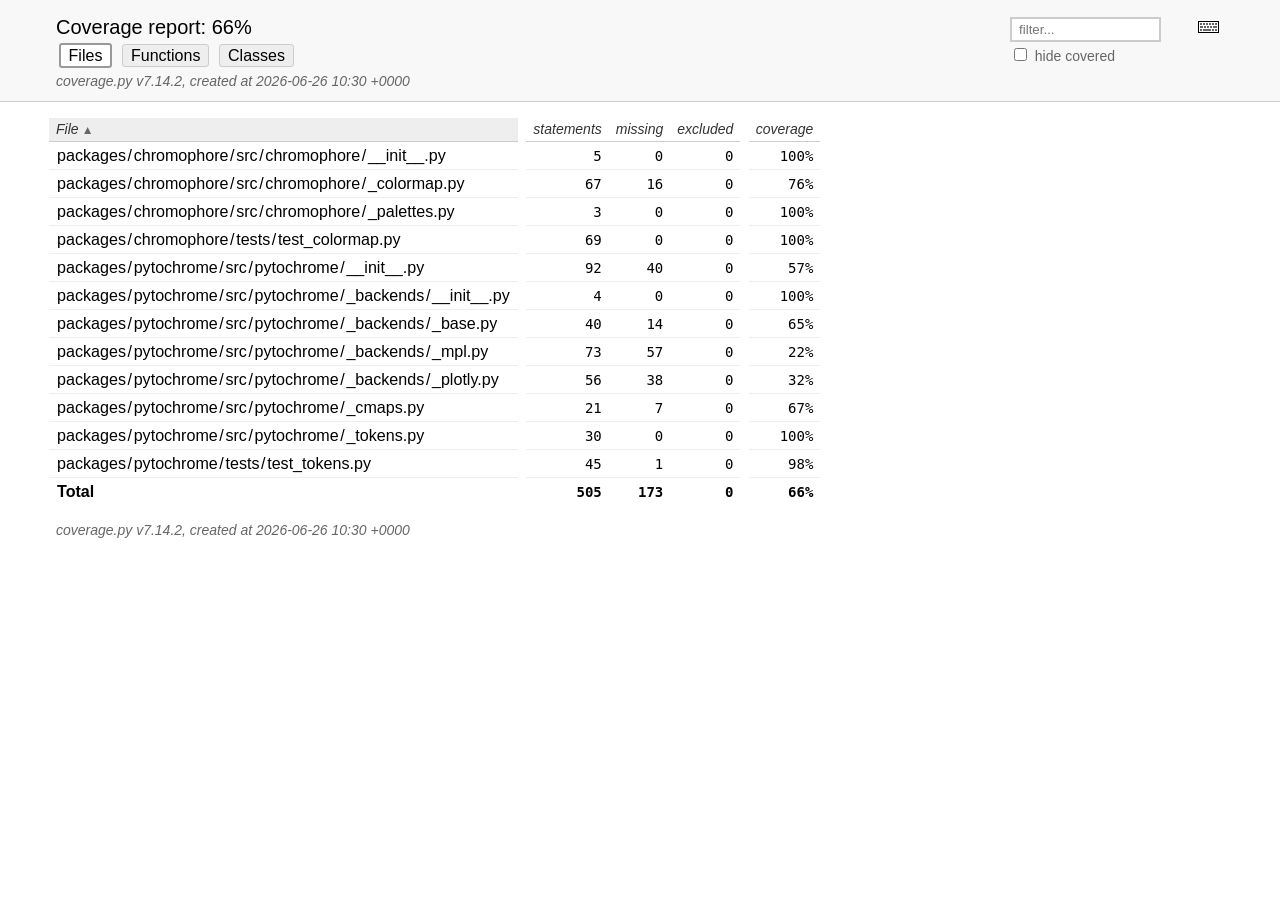
==== htmlcov/index.html @ 4336f127 "ci: Update coverage data" ====
<!DOCTYPE html>
<html lang="en">
<head>
    <meta http-equiv="Content-Type" content="text/html; charset=utf-8">
    <title>Coverage report</title>
    <link rel="icon" sizes="32x32" href="favicon_32_cb_c827f16f.png">
    <link rel="stylesheet" href="style_cb_4667309f.css" type="text/css">
    <script src="coverage_html_cb_dd2e7eb5.js" defer></script>
</head>
<body class="indexfile">
<header>
    <div class="content">
        <h1>Coverage report:
            <span class="pc_cov">66%</span>
        </h1>
        <aside id="help_panel_wrapper">
            <input id="help_panel_state" type="checkbox">
            <label for="help_panel_state">
                <img id="keyboard_icon" src="keybd_closed_cb_900cfef5.png" alt="Show/hide keyboard shortcuts">
            </label>
            <div id="help_panel">
                <p class="legend">Shortcuts on this page</p>
                <div class="keyhelp">
                    <p>
                        <kbd>f</kbd>
                        <kbd>s</kbd>
                        <kbd>m</kbd>
                        <kbd>x</kbd>
                        <kbd>c</kbd>
                        &nbsp; change column sorting
                    </p>
                    <p>
                        <kbd>[</kbd>
                        <kbd>]</kbd>
                        &nbsp; prev/next file
                    </p>
                    <p>
                        <kbd>?</kbd> &nbsp; show/hide this help
                    </p>
                </div>
            </div>
        </aside>
        <form id="filter_container">
            <input id="filter" type="text" value="" placeholder="filter...">
            <div>
                <input id="hide100" type="checkbox" >
                <label for="hide100">hide covered</label>
            </div>
        </form>
        <h2>
                <a class="button current">Files</a>
                <a class="button" href="function_index.html">Functions</a>
                <a class="button" href="class_index.html">Classes</a>
        </h2>
        <p class="text">
            <a class="nav" href="https://coverage.readthedocs.io/en/7.14.2">coverage.py v7.14.2</a>,
            created at 2026-06-26 10:30 +0000
        </p>
    </div>
</header>
<main id="index">
    <table class="index" data-sortable>
        <thead>
            <tr class="tablehead" title="Click to sort">
                <th id="file" class="name" aria-sort="none" data-shortcut="f">File<span class="arrows"></span></th>
                <th class="spacer">&nbsp;</th>
                <th id="statements" aria-sort="none" data-default-sort-order="descending" data-shortcut="s">statements<span class="arrows"></span></th>
                <th id="missing" aria-sort="none" data-default-sort-order="descending" data-shortcut="m">missing<span class="arrows"></span></th>
                <th id="excluded" aria-sort="none" data-default-sort-order="descending" data-shortcut="x">excluded<span class="arrows"></span></th>
                <th class="spacer">&nbsp;</th>
                <th id="coverage" aria-sort="none" data-shortcut="c">coverage<span class="arrows"></span></th>
            </tr>
        </thead>
        <tbody>
            <tr class="region">
                <td class="name"><a href="z_70406cbaff59e3fa___init___py.html">packages<span class="sep">/</span>chromophore<span class="sep">/</span>src<span class="sep">/</span>chromophore<span class="sep">/</span>__init__.py</a></td>
                <td class="spacer">&nbsp;</td>
                <td>5</td>
                <td>0</td>
                <td>0</td>
                <td class="spacer">&nbsp;</td>
                <td data-ratio="5 5">100%</td>
            </tr>
            <tr class="region">
                <td class="name"><a href="z_70406cbaff59e3fa__colormap_py.html">packages<span class="sep">/</span>chromophore<span class="sep">/</span>src<span class="sep">/</span>chromophore<span class="sep">/</span>_colormap.py</a></td>
                <td class="spacer">&nbsp;</td>
                <td>67</td>
                <td>16</td>
                <td>0</td>
                <td class="spacer">&nbsp;</td>
                <td data-ratio="51 67">76%</td>
            </tr>
            <tr class="region">
                <td class="name"><a href="z_70406cbaff59e3fa__palettes_py.html">packages<span class="sep">/</span>chromophore<span class="sep">/</span>src<span class="sep">/</span>chromophore<span class="sep">/</span>_palettes.py</a></td>
                <td class="spacer">&nbsp;</td>
                <td>3</td>
                <td>0</td>
                <td>0</td>
                <td class="spacer">&nbsp;</td>
                <td data-ratio="3 3">100%</td>
            </tr>
            <tr class="region">
                <td class="name"><a href="z_b58d9dd2c799836d_test_colormap_py.html">packages<span class="sep">/</span>chromophore<span class="sep">/</span>tests<span class="sep">/</span>test_colormap.py</a></td>
                <td class="spacer">&nbsp;</td>
                <td>69</td>
                <td>0</td>
                <td>0</td>
                <td class="spacer">&nbsp;</td>
                <td data-ratio="69 69">100%</td>
            </tr>
            <tr class="region">
                <td class="name"><a href="z_0bf3a941c13dfd55___init___py.html">packages<span class="sep">/</span>pytochrome<span class="sep">/</span>src<span class="sep">/</span>pytochrome<span class="sep">/</span>__init__.py</a></td>
                <td class="spacer">&nbsp;</td>
                <td>92</td>
                <td>40</td>
                <td>0</td>
                <td class="spacer">&nbsp;</td>
                <td data-ratio="52 92">57%</td>
            </tr>
            <tr class="region">
                <td class="name"><a href="z_b8a39d7224807bad___init___py.html">packages<span class="sep">/</span>pytochrome<span class="sep">/</span>src<span class="sep">/</span>pytochrome<span class="sep">/</span>_backends<span class="sep">/</span>__init__.py</a></td>
                <td class="spacer">&nbsp;</td>
                <td>4</td>
                <td>0</td>
                <td>0</td>
                <td class="spacer">&nbsp;</td>
                <td data-ratio="4 4">100%</td>
            </tr>
            <tr class="region">
                <td class="name"><a href="z_b8a39d7224807bad__base_py.html">packages<span class="sep">/</span>pytochrome<span class="sep">/</span>src<span class="sep">/</span>pytochrome<span class="sep">/</span>_backends<span class="sep">/</span>_base.py</a></td>
                <td class="spacer">&nbsp;</td>
                <td>40</td>
                <td>14</td>
                <td>0</td>
                <td class="spacer">&nbsp;</td>
                <td data-ratio="26 40">65%</td>
            </tr>
            <tr class="region">
                <td class="name"><a href="z_b8a39d7224807bad__mpl_py.html">packages<span class="sep">/</span>pytochrome<span class="sep">/</span>src<span class="sep">/</span>pytochrome<span class="sep">/</span>_backends<span class="sep">/</span>_mpl.py</a></td>
                <td class="spacer">&nbsp;</td>
                <td>73</td>
                <td>57</td>
                <td>0</td>
                <td class="spacer">&nbsp;</td>
                <td data-ratio="16 73">22%</td>
            </tr>
            <tr class="region">
                <td class="name"><a href="z_b8a39d7224807bad__plotly_py.html">packages<span class="sep">/</span>pytochrome<span class="sep">/</span>src<span class="sep">/</span>pytochrome<span class="sep">/</span>_backends<span class="sep">/</span>_plotly.py</a></td>
                <td class="spacer">&nbsp;</td>
                <td>56</td>
                <td>38</td>
                <td>0</td>
                <td class="spacer">&nbsp;</td>
                <td data-ratio="18 56">32%</td>
            </tr>
            <tr class="region">
                <td class="name"><a href="z_0bf3a941c13dfd55__cmaps_py.html">packages<span class="sep">/</span>pytochrome<span class="sep">/</span>src<span class="sep">/</span>pytochrome<span class="sep">/</span>_cmaps.py</a></td>
                <td class="spacer">&nbsp;</td>
                <td>21</td>
                <td>7</td>
                <td>0</td>
                <td class="spacer">&nbsp;</td>
                <td data-ratio="14 21">67%</td>
            </tr>
            <tr class="region">
                <td class="name"><a href="z_0bf3a941c13dfd55__tokens_py.html">packages<span class="sep">/</span>pytochrome<span class="sep">/</span>src<span class="sep">/</span>pytochrome<span class="sep">/</span>_tokens.py</a></td>
                <td class="spacer">&nbsp;</td>
                <td>30</td>
                <td>0</td>
                <td>0</td>
                <td class="spacer">&nbsp;</td>
                <td data-ratio="30 30">100%</td>
            </tr>
            <tr class="region">
                <td class="name"><a href="z_cdfa4a50bebfd3d2_test_tokens_py.html">packages<span class="sep">/</span>pytochrome<span class="sep">/</span>tests<span class="sep">/</span>test_tokens.py</a></td>
                <td class="spacer">&nbsp;</td>
                <td>45</td>
                <td>1</td>
                <td>0</td>
                <td class="spacer">&nbsp;</td>
                <td data-ratio="44 45">98%</td>
            </tr>
        </tbody>
        <tfoot>
            <tr class="total">
                <td class="name">Total</td>
                <td class="spacer">&nbsp;</td>
                <td>505</td>
                <td>173</td>
                <td>0</td>
                <td class="spacer">&nbsp;</td>
                <td data-ratio="332 505">66%</td>
            </tr>
        </tfoot>
    </table>
    <p id="no_rows">
        No items found using the specified filter.
    </p>
</main>
<footer>
    <div class="content">
        <p>
            <a class="nav" href="https://coverage.readthedocs.io/en/7.14.2">coverage.py v7.14.2</a>,
            created at 2026-06-26 10:30 +0000
        </p>
    </div>
    <aside class="hidden">
        <a id="prevFileLink" class="nav" href="z_cdfa4a50bebfd3d2_test_tokens_py.html"></a>
        <a id="nextFileLink" class="nav" href="z_70406cbaff59e3fa___init___py.html"></a>
        <button type="button" class="button_prev_file" data-shortcut="["></button>
        <button type="button" class="button_next_file" data-shortcut="]"></button>
        <button type="button" class="button_show_hide_help" data-shortcut="?"></button>
    </aside>
</footer>
</body>
</html>
---- htmlcov/style_cb_4667309f.css ----
@charset "UTF-8";
/* Licensed under the Apache License: http://www.apache.org/licenses/LICENSE-2.0 */
/* For details: https://github.com/coveragepy/coveragepy/blob/main/NOTICE.txt */
/* Don't edit this .css file. Edit the .scss file instead! */
html, body, h1, h2, h3, p, table, td, th { margin: 0; padding: 0; border: 0; font-weight: inherit; font-style: inherit; font-size: 100%; font-family: inherit; vertical-align: baseline; }

body { font-family: -apple-system, BlinkMacSystemFont, "Segoe UI", Roboto, Ubuntu, Cantarell, "Helvetica Neue", sans-serif; font-size: 1em; background: #fff; color: #000; }

@media (prefers-color-scheme: dark) { body { background: #1e1e1e; } }

@media (prefers-color-scheme: dark) { body { color: #eee; } }

html > body { font-size: 16px; }

a:active, a:focus { outline: 2px dashed #007acc; }

p { font-size: .875em; line-height: 1.4em; }

table { border-collapse: collapse; }

td { vertical-align: top; }

table tr.hidden { display: none !important; }

p#no_rows { display: none; font-size: 1.15em; font-family: -apple-system, BlinkMacSystemFont, "Segoe UI", Roboto, Ubuntu, Cantarell, "Helvetica Neue", sans-serif; }

a.nav { text-decoration: none; color: inherit; }

a.nav:hover { text-decoration: underline; color: inherit; }

.hidden { display: none; }

header { background: #f8f8f8; width: 100%; z-index: 2; border-bottom: 1px solid #ccc; }

@media (prefers-color-scheme: dark) { header { background: black; } }

@media (prefers-color-scheme: dark) { header { border-color: #333; } }

header .content { padding: 1rem 3.5rem; }

header h2 { margin-top: .5em; font-size: 1em; }

header h2 a.button { font-family: inherit; font-size: inherit; border: 1px solid; border-radius: .2em; background: #eee; color: inherit; text-decoration: none; padding: .1em .5em; margin: 1px calc(.1em + 1px); cursor: pointer; border-color: #ccc; }

@media (prefers-color-scheme: dark) { header h2 a.button { background: #333; } }

@media (prefers-color-scheme: dark) { header h2 a.button { border-color: #444; } }

header h2 a.button.current { border: 2px solid; background: #fff; border-color: #999; cursor: default; }

@media (prefers-color-scheme: dark) { header h2 a.button.current { background: #1e1e1e; } }

@media (prefers-color-scheme: dark) { header h2 a.button.current { border-color: #777; } }

header p.text { margin: .5em 0 -.5em; color: #666; font-style: italic; }

@media (prefers-color-scheme: dark) { header p.text { color: #aaa; } }

header.sticky { position: fixed; left: 0; right: 0; height: 2.5em; }

header.sticky .text { display: none; }

header.sticky h1, header.sticky h2 { font-size: 1em; margin-top: 0; display: inline-block; }

header.sticky .content { padding: 0.5rem 3.5rem; }

header.sticky .content p { font-size: 1em; }

header.sticky ~ #source { padding-top: 6.5em; }

main { position: relative; z-index: 1; }

footer { margin: 1rem 3.5rem; }

footer .content { padding: 0; color: #666; font-style: italic; }

@media (prefers-color-scheme: dark) { footer .content { color: #aaa; } }

#index { margin: 1rem 0 0 3.5rem; }

h1 { font-size: 1.25em; display: inline-block; }

#filter_container { float: right; margin: 0 2em 0 0; line-height: 1.66em; }

#filter_container #filter { width: 10em; padding: 0.2em 0.5em; border: 2px solid #ccc; background: #fff; color: #000; }

@media (prefers-color-scheme: dark) { #filter_container #filter { border-color: #444; } }

@media (prefers-color-scheme: dark) { #filter_container #filter { background: #1e1e1e; } }

@media (prefers-color-scheme: dark) { #filter_container #filter { color: #eee; } }

#filter_container #filter:focus { border-color: #007acc; }

#filter_container :disabled ~ label { color: #ccc; }

@media (prefers-color-scheme: dark) { #filter_container :disabled ~ label { color: #444; } }

#filter_container label { font-size: .875em; color: #666; }

@media (prefers-color-scheme: dark) { #filter_container label { color: #aaa; } }

header button { font-family: inherit; font-size: inherit; border: 1px solid; border-radius: .2em; background: #eee; color: inherit; text-decoration: none; padding: .1em .5em; margin: 1px calc(.1em + 1px); cursor: pointer; border-color: #ccc; }

@media (prefers-color-scheme: dark) { header button { background: #333; } }

@media (prefers-color-scheme: dark) { header button { border-color: #444; } }

header button:active, header button:focus { outline: 2px dashed #007acc; }

header button.run { background: #eeffee; }

@media (prefers-color-scheme: dark) { header button.run { background: #373d29; } }

header button.run.show_run { background: #dfd; border: 2px solid #00dd00; margin: 0 .1em; }

@media (prefers-color-scheme: dark) { header button.run.show_run { background: #373d29; } }

header button.mis { background: #ffeeee; }

@media (prefers-color-scheme: dark) { header button.mis { background: #4b1818; } }

header button.mis.show_mis { background: #fdd; border: 2px solid #ff0000; margin: 0 .1em; }

@media (prefers-color-scheme: dark) { header button.mis.show_mis { background: #4b1818; } }

header button.exc { background: #f7f7f7; }

@media (prefers-color-scheme: dark) { header button.exc { background: #333; } }

header button.exc.show_exc { background: #eee; border: 2px solid #808080; margin: 0 .1em; }

@media (prefers-color-scheme: dark) { header button.exc.show_exc { background: #333; } }

header button.par { background: #ffffd5; }

@media (prefers-color-scheme: dark) { header button.par { background: #650; } }

header button.par.show_par { background: #ffa; border: 2px solid #bbbb00; margin: 0 .1em; }

@media (prefers-color-scheme: dark) { header button.par.show_par { background: #650; } }

#help_panel, #source p .annotate.long { display: none; position: absolute; z-index: 999; background: #ffffcc; border: 1px solid #888; border-radius: .2em; color: #333; padding: .25em .5em; }

#source p .annotate.long { white-space: normal; float: right; top: 1.75em; right: 1em; height: auto; }

#help_panel_wrapper { float: right; position: relative; }

#keyboard_icon { margin: 5px; }

#help_panel_state { display: none; }

#help_panel { top: 25px; right: 0; padding: .75em; border: 1px solid #883; color: #333; }

#help_panel .keyhelp p { margin-top: .75em; }

#help_panel .legend { font-style: italic; margin-bottom: 1em; }

.indexfile #help_panel { width: 25em; }

.pyfile #help_panel { width: 18em; }

#help_panel_state:checked ~ #help_panel { display: block; }

kbd { border: 1px solid black; border-color: #888 #333 #333 #888; padding: .1em .35em; font-family: SFMono-Regular, Menlo, Monaco, Consolas, monospace; font-weight: bold; background: #eee; border-radius: 3px; }

.sep { padding: 0 .1em; }

#source { padding: 1em 0 1em 3.5rem; font-family: SFMono-Regular, Menlo, Monaco, Consolas, monospace; }

#source p { position: relative; white-space: pre; }

#source p * { box-sizing: border-box; }

#source p .n { float: left; text-align: right; width: 3.5rem; box-sizing: border-box; margin-left: -3.5rem; padding-right: 1em; color: #999; user-select: none; }

@media (prefers-color-scheme: dark) { #source p .n { color: #777; } }

#source p .n.highlight { background: #ffdd00; }

#source p .n a { scroll-margin-top: 6em; text-decoration: none; color: #999; }

@media (prefers-color-scheme: dark) { #source p .n a { color: #777; } }

#source p .n a:hover { text-decoration: underline; color: #999; }

@media (prefers-color-scheme: dark) { #source p .n a:hover { color: #777; } }

#source p .t { display: inline-block; width: 100%; box-sizing: border-box; margin-left: -.5em; padding-left: 0.3em; border-left: 0.2em solid #fff; }

@media (prefers-color-scheme: dark) { #source p .t { border-color: #1e1e1e; } }

#source p .t:hover { background: #f2f2f2; }

@media (prefers-color-scheme: dark) { #source p .t:hover { background: #282828; } }

#source p .t:hover ~ .r .annotate.long { display: block; }

#source p .t .com { color: #008000; font-style: italic; line-height: 1px; }

@media (prefers-color-scheme: dark) { #source p .t .com { color: #6a9955; } }

#source p .t .key { font-weight: bold; line-height: 1px; }

#source p .t .str, #source p .t .fst { color: #0451a5; }

@media (prefers-color-scheme: dark) { #source p .t .str, #source p .t .fst { color: #9cdcfe; } }

#source p.mis .t { border-left: 0.2em solid #ff0000; }

#source p.mis.show_mis .t { background: #fdd; }

@media (prefers-color-scheme: dark) { #source p.mis.show_mis .t { background: #4b1818; } }

#source p.mis.show_mis .t:hover { background: #f2d2d2; }

@media (prefers-color-scheme: dark) { #source p.mis.show_mis .t:hover { background: #532323; } }

#source p.mis.mis2 .t { border-left: 0.2em dotted #ff0000; }

#source p.mis.mis2.show_mis .t { background: #ffeeee; }

@media (prefers-color-scheme: dark) { #source p.mis.mis2.show_mis .t { background: #351b1b; } }

#source p.mis.mis2.show_mis .t:hover { background: #f2d2d2; }

@media (prefers-color-scheme: dark) { #source p.mis.mis2.show_mis .t:hover { background: #532323; } }

#source p.run .t { border-left: 0.2em solid #00dd00; }

#source p.run.show_run .t { background: #dfd; }

@media (prefers-color-scheme: dark) { #source p.run.show_run .t { background: #373d29; } }

#source p.run.show_run .t:hover { background: #d2f2d2; }

@media (prefers-color-scheme: dark) { #source p.run.show_run .t:hover { background: #404633; } }

#source p.run.run2 .t { border-left: 0.2em dotted #00dd00; }

#source p.run.run2.show_run .t { background: #eeffee; }

@media (prefers-color-scheme: dark) { #source p.run.run2.show_run .t { background: #2b2e24; } }

#source p.run.run2.show_run .t:hover { background: #d2f2d2; }

@media (prefers-color-scheme: dark) { #source p.run.run2.show_run .t:hover { background: #404633; } }

#source p.exc .t { border-left: 0.2em solid #808080; }

#source p.exc.show_exc .t { background: #eee; }

@media (prefers-color-scheme: dark) { #source p.exc.show_exc .t { background: #333; } }

#source p.exc.show_exc .t:hover { background: #e2e2e2; }

@media (prefers-color-scheme: dark) { #source p.exc.show_exc .t:hover { background: #3c3c3c; } }

#source p.exc.exc2 .t { border-left: 0.2em dotted #808080; }

#source p.exc.exc2.show_exc .t { background: #f7f7f7; }

@media (prefers-color-scheme: dark) { #source p.exc.exc2.show_exc .t { background: #292929; } }

#source p.exc.exc2.show_exc .t:hover { background: #e2e2e2; }

@media (prefers-color-scheme: dark) { #source p.exc.exc2.show_exc .t:hover { background: #3c3c3c; } }

#source p.par .t { border-left: 0.2em solid #bbbb00; }

#source p.par.show_par .t { background: #ffa; }

@media (prefers-color-scheme: dark) { #source p.par.show_par .t { background: #650; } }

#source p.par.show_par .t:hover { background: #f2f2a2; }

@media (prefers-color-scheme: dark) { #source p.par.show_par .t:hover { background: #6d5d0c; } }

#source p.par.par2 .t { border-left: 0.2em dotted #bbbb00; }

#source p.par.par2.show_par .t { background: #ffffd5; }

@media (prefers-color-scheme: dark) { #source p.par.par2.show_par .t { background: #423a0f; } }

#source p.par.par2.show_par .t:hover { background: #f2f2a2; }

@media (prefers-color-scheme: dark) { #source p.par.par2.show_par .t:hover { background: #6d5d0c; } }

#source p .r { position: absolute; top: 0; right: 2.5em; font-family: -apple-system, BlinkMacSystemFont, "Segoe UI", Roboto, Ubuntu, Cantarell, "Helvetica Neue", sans-serif; }

#source p .annotate { font-family: -apple-system, BlinkMacSystemFont, "Segoe UI", Roboto, Ubuntu, Cantarell, "Helvetica Neue", sans-serif; color: #666; padding-right: .5em; }

@media (prefers-color-scheme: dark) { #source p .annotate { color: #ddd; } }

#source p .annotate.short:hover ~ .long { display: block; }

#source p .annotate.long { width: 30em; right: 2.5em; }

#source p input { display: none; }

#source p input ~ .r label.ctx { cursor: pointer; border-radius: .25em; }

#source p input ~ .r label.ctx::before { content: "▶ "; }

#source p input ~ .r label.ctx:hover { background: #e8f4ff; color: #666; }

@media (prefers-color-scheme: dark) { #source p input ~ .r label.ctx:hover { background: #0f3a42; } }

@media (prefers-color-scheme: dark) { #source p input ~ .r label.ctx:hover { color: #aaa; } }

#source p input:checked ~ .r label.ctx { background: #d0e8ff; color: #666; border-radius: .75em .75em 0 0; padding: 0 .5em; margin: -.25em 0; }

@media (prefers-color-scheme: dark) { #source p input:checked ~ .r label.ctx { background: #056; } }

@media (prefers-color-scheme: dark) { #source p input:checked ~ .r label.ctx { color: #aaa; } }

#source p input:checked ~ .r label.ctx::before { content: "▼ "; }

#source p input:checked ~ .ctxs { padding: .25em .5em; overflow-y: scroll; max-height: 10.5em; }

#source p label.ctx { color: #999; display: inline-block; padding: 0 .5em; font-size: .8333em; }

@media (prefers-color-scheme: dark) { #source p label.ctx { color: #777; } }

#source p .ctxs { display: block; max-height: 0; overflow-y: hidden; transition: all .2s; padding: 0 .5em; font-family: -apple-system, BlinkMacSystemFont, "Segoe UI", Roboto, Ubuntu, Cantarell, "Helvetica Neue", sans-serif; white-space: nowrap; background: #d0e8ff; border-radius: .25em; margin-right: 1.75em; text-align: right; }

@media (prefers-color-scheme: dark) { #source p .ctxs { background: #056; } }

#index { font-family: SFMono-Regular, Menlo, Monaco, Consolas, monospace; font-size: 0.875em; }

#index table.index { margin-left: -.5em; }

#index td, #index th { text-align: right; vertical-align: baseline; padding: .25em .5em; border-bottom: 1px solid #eee; }

@media (prefers-color-scheme: dark) { #index td, #index th { border-color: #333; } }

#index td.name, #index th.name { text-align: left; width: auto; font-family: -apple-system, BlinkMacSystemFont, "Segoe UI", Roboto, Ubuntu, Cantarell, "Helvetica Neue", sans-serif; min-width: 15em; }

#index td.left, #index th.left { text-align: left; }

#index td.spacer, #index th.spacer { border: none; padding: 0; }

#index td.spacer:hover, #index th.spacer:hover { background: inherit; }

#index th { font-family: -apple-system, BlinkMacSystemFont, "Segoe UI", Roboto, Ubuntu, Cantarell, "Helvetica Neue", sans-serif; font-style: italic; color: #333; border-color: #ccc; cursor: pointer; }

@media (prefers-color-scheme: dark) { #index th { color: #ddd; } }

@media (prefers-color-scheme: dark) { #index th { border-color: #444; } }

#index th:hover { background: #eee; }

@media (prefers-color-scheme: dark) { #index th:hover { background: #333; } }

#index th .arrows { color: #666; font-size: 85%; font-family: sans-serif; font-style: normal; pointer-events: none; }

#index th[aria-sort="ascending"], #index th[aria-sort="descending"] { white-space: nowrap; background: #eee; padding-left: .5em; }

@media (prefers-color-scheme: dark) { #index th[aria-sort="ascending"], #index th[aria-sort="descending"] { background: #333; } }

#index th[aria-sort="ascending"] .arrows::after { content: " ▲"; }

#index th[aria-sort="descending"] .arrows::after { content: " ▼"; }

#index tr.grouphead th { cursor: default; font-style: normal; border-color: #999; }

@media (prefers-color-scheme: dark) { #index tr.grouphead th { border-color: #777; } }

#index td.name { font-size: 1.15em; }

#index td.name a { text-decoration: none; color: inherit; }

#index td.name .no-noun { font-style: italic; }

#index tr.total td, #index tr.total_dynamic td { font-weight: bold; border-bottom: none; }

#index tr.region:hover { background: #eee; }

@media (prefers-color-scheme: dark) { #index tr.region:hover { background: #333; } }

#index tr.region:hover td.name { text-decoration: underline; color: inherit; }

#scroll_marker { position: fixed; z-index: 3; right: 0; top: 0; width: 16px; height: 100%; background: #fff; border-left: 1px solid #eee; will-change: transform; }

@media (prefers-color-scheme: dark) { #scroll_marker { background: #1e1e1e; } }

@media (prefers-color-scheme: dark) { #scroll_marker { border-color: #333; } }

#scroll_marker .marker { background: #ccc; position: absolute; min-height: 3px; width: 100%; }

@media (prefers-color-scheme: dark) { #scroll_marker .marker { background: #444; } }
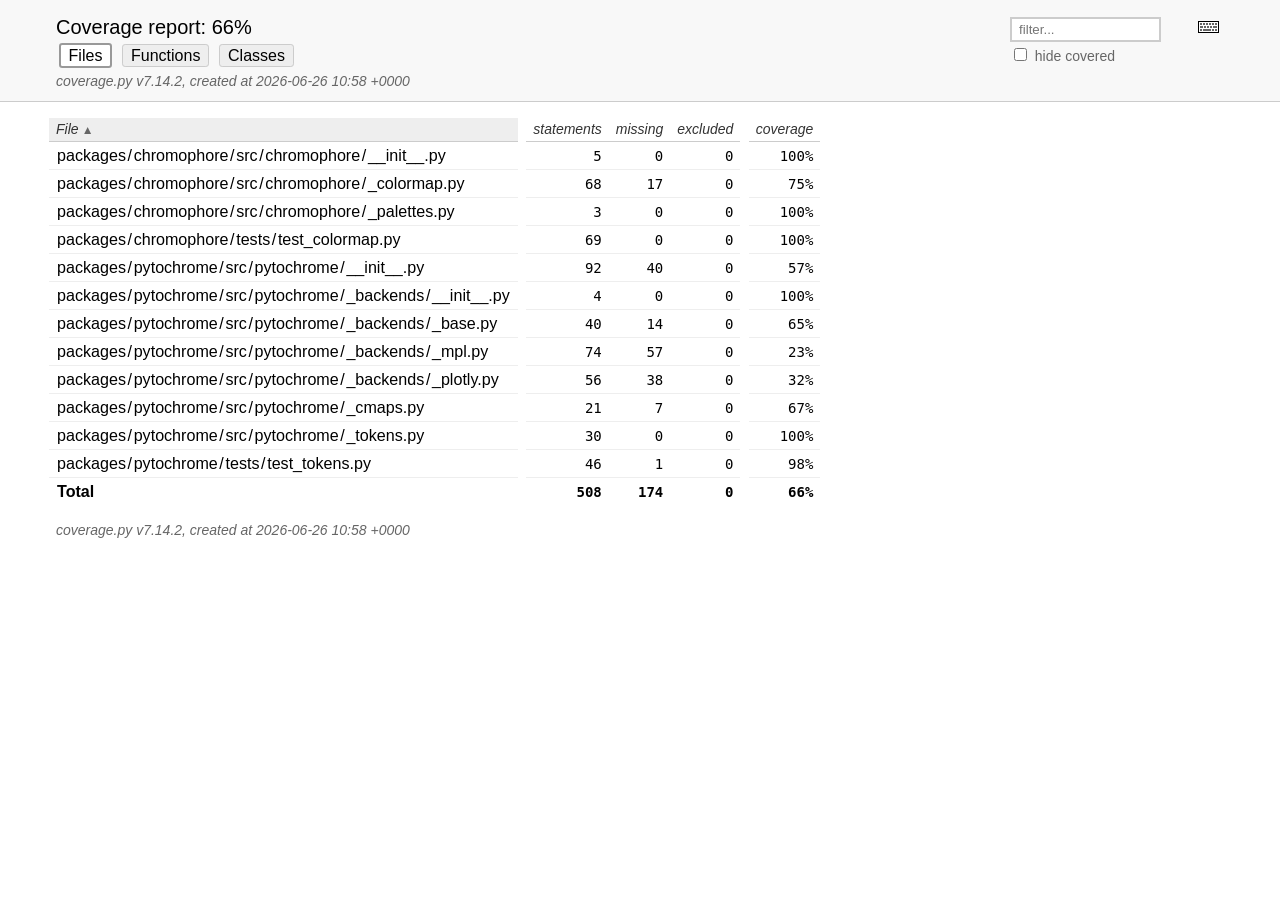
==== commit 1e8fca81: "ci: Update coverage data" ====
--- a/htmlcov/index.html
+++ b/htmlcov/index.html
@@ -54,7 +54,7 @@
         </h2>
         <p class="text">
             <a class="nav" href="https://coverage.readthedocs.io/en/7.14.2">coverage.py v7.14.2</a>,
-            created at 2026-06-26 10:30 +0000
+            created at 2026-06-26 10:58 +0000
         </p>
     </div>
 </header>
@@ -84,11 +84,11 @@
             <tr class="region">
                 <td class="name"><a href="z_70406cbaff59e3fa__colormap_py.html">packages<span class="sep">/</span>chromophore<span class="sep">/</span>src<span class="sep">/</span>chromophore<span class="sep">/</span>_colormap.py</a></td>
                 <td class="spacer">&nbsp;</td>
-                <td>67</td>
-                <td>16</td>
-                <td>0</td>
-                <td class="spacer">&nbsp;</td>
-                <td data-ratio="51 67">76%</td>
+                <td>68</td>
+                <td>17</td>
+                <td>0</td>
+                <td class="spacer">&nbsp;</td>
+                <td data-ratio="51 68">75%</td>
             </tr>
             <tr class="region">
                 <td class="name"><a href="z_70406cbaff59e3fa__palettes_py.html">packages<span class="sep">/</span>chromophore<span class="sep">/</span>src<span class="sep">/</span>chromophore<span class="sep">/</span>_palettes.py</a></td>
@@ -138,11 +138,11 @@
             <tr class="region">
                 <td class="name"><a href="z_b8a39d7224807bad__mpl_py.html">packages<span class="sep">/</span>pytochrome<span class="sep">/</span>src<span class="sep">/</span>pytochrome<span class="sep">/</span>_backends<span class="sep">/</span>_mpl.py</a></td>
                 <td class="spacer">&nbsp;</td>
-                <td>73</td>
+                <td>74</td>
                 <td>57</td>
                 <td>0</td>
                 <td class="spacer">&nbsp;</td>
-                <td data-ratio="16 73">22%</td>
+                <td data-ratio="17 74">23%</td>
             </tr>
             <tr class="region">
                 <td class="name"><a href="z_b8a39d7224807bad__plotly_py.html">packages<span class="sep">/</span>pytochrome<span class="sep">/</span>src<span class="sep">/</span>pytochrome<span class="sep">/</span>_backends<span class="sep">/</span>_plotly.py</a></td>
@@ -174,22 +174,22 @@
             <tr class="region">
                 <td class="name"><a href="z_cdfa4a50bebfd3d2_test_tokens_py.html">packages<span class="sep">/</span>pytochrome<span class="sep">/</span>tests<span class="sep">/</span>test_tokens.py</a></td>
                 <td class="spacer">&nbsp;</td>
-                <td>45</td>
+                <td>46</td>
                 <td>1</td>
                 <td>0</td>
                 <td class="spacer">&nbsp;</td>
-                <td data-ratio="44 45">98%</td>
+                <td data-ratio="45 46">98%</td>
             </tr>
         </tbody>
         <tfoot>
             <tr class="total">
                 <td class="name">Total</td>
                 <td class="spacer">&nbsp;</td>
-                <td>505</td>
-                <td>173</td>
-                <td>0</td>
-                <td class="spacer">&nbsp;</td>
-                <td data-ratio="332 505">66%</td>
+                <td>508</td>
+                <td>174</td>
+                <td>0</td>
+                <td class="spacer">&nbsp;</td>
+                <td data-ratio="334 508">66%</td>
             </tr>
         </tfoot>
     </table>
@@ -201,7 +201,7 @@
     <div class="content">
         <p>
             <a class="nav" href="https://coverage.readthedocs.io/en/7.14.2">coverage.py v7.14.2</a>,
-            created at 2026-06-26 10:30 +0000
+            created at 2026-06-26 10:58 +0000
         </p>
     </div>
     <aside class="hidden">
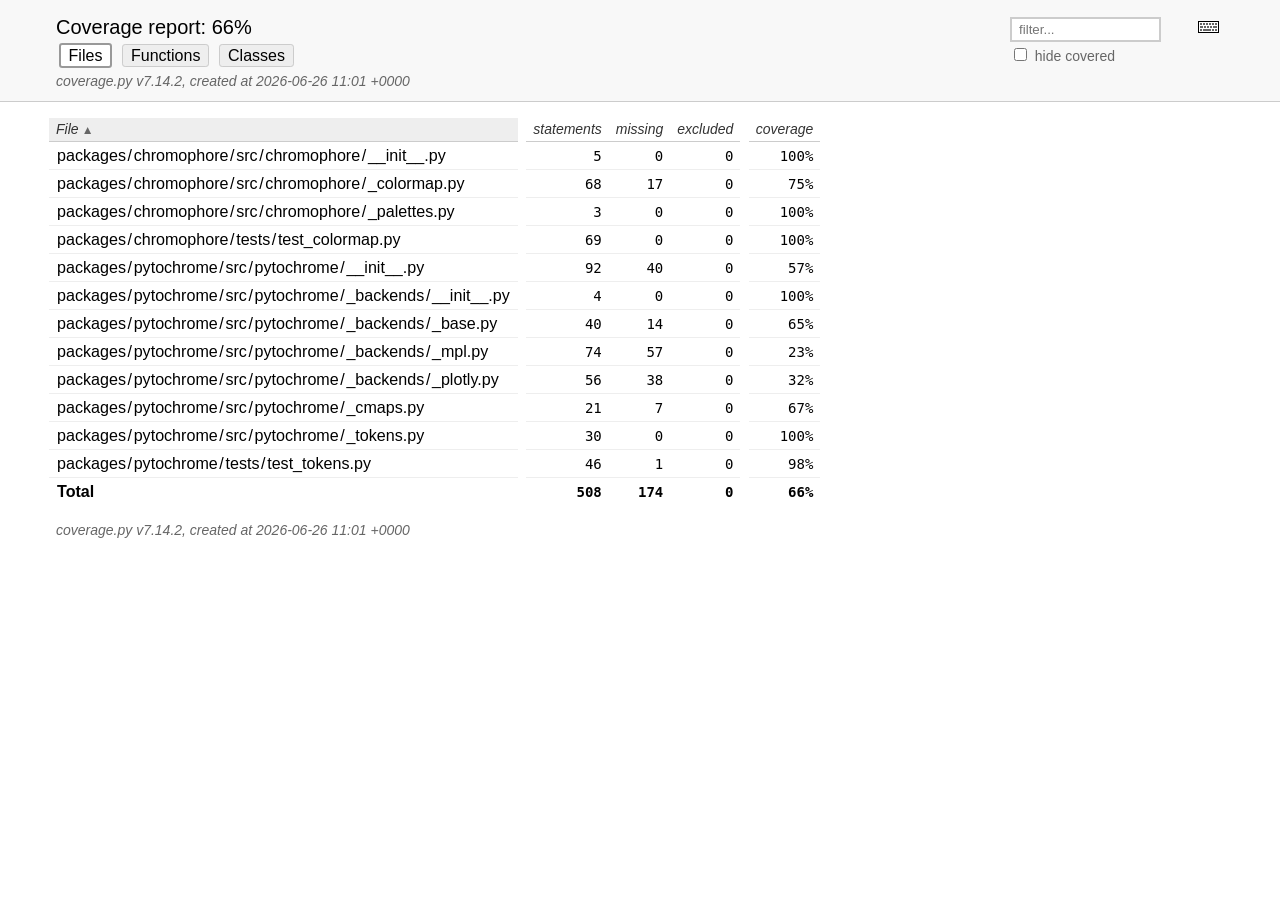
==== commit a691da7d: "ci: Update coverage data" ====
--- a/htmlcov/index.html
+++ b/htmlcov/index.html
@@ -54,7 +54,7 @@
         </h2>
         <p class="text">
             <a class="nav" href="https://coverage.readthedocs.io/en/7.14.2">coverage.py v7.14.2</a>,
-            created at 2026-06-26 10:58 +0000
+            created at 2026-06-26 11:01 +0000
         </p>
     </div>
 </header>
@@ -201,7 +201,7 @@
     <div class="content">
         <p>
             <a class="nav" href="https://coverage.readthedocs.io/en/7.14.2">coverage.py v7.14.2</a>,
-            created at 2026-06-26 10:58 +0000
+            created at 2026-06-26 11:01 +0000
         </p>
     </div>
     <aside class="hidden">
